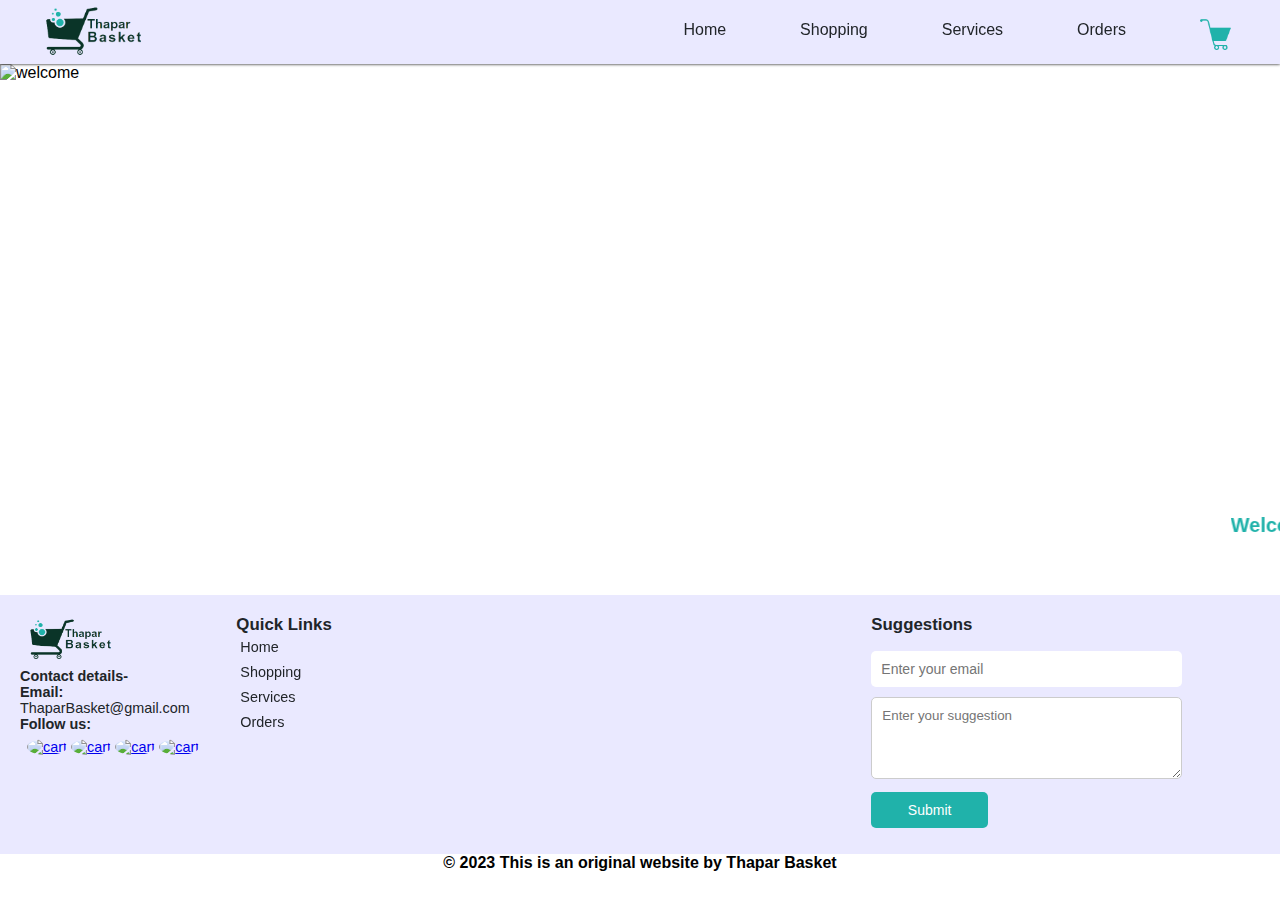
==== index.html @ b130c5e5 "changes" ====
<!DOCTYPE html>
<html lang="en">

<head>
  <meta charset="UTF-8" />
  <meta name="author" content="Thapar_Basket" />
  <meta name="viewport" content="width=device-width, initial-scale=1.0" />
  <title>ThaparBasket</title>
  <link rel="icon" type="image/x-icon" href="images/logo.png" />
  <link rel="stylesheet" href="style.css" />
  <link rel="stylesheet" href="https://code.ionicframework.com/ionicons/2.0.1/css/ionicons.min.css">

</head>

<body>

  <header class="header">
    <img class="logo" src="images/logo.png" alt="logo">
    <nav class="navbar">
      <ul class="navbar-list">
        <li><a class="navbar-link" href="index.html">Home</a></li>
        <li><a class="navbar-link" href="shopping.html">Shopping</a></li>
        <li><a class="navbar-link" href="services.html">Services</a></li>
        <li><a class="navbar-link" href="orders.html">Orders</a></li>
        <li><a class="cart_image" href="cart.html"><img src="images/cart.png" alt="cart"></a></li>
      </ul>
    </nav>
    <div class="mobile-navbar-btn">
      <ion-icon name="menu-outline" class="mobile-nav-icon"></ion-icon>
      <ion-icon name="close-outline" class="mobile-nav-icon"></ion-icon>
    </div>
  </header>

  <main>
    <section id="pic">
      <img src="images/bg.png" alt="welcome" />
    </section>

    <marquee>
      <h3 style="color: #20b2aa;padding-bottom: 0px;margin-bottom: 0px;font-size: 20px;">
        Welcome to Thapar Basket, where all your shopping needs come true with just a few clicks!
      </h3>
    </marquee>
    
  </main>
  <br><br>
<br>
  <footer>
    <div class="flex-item small">
      <div class="col1"><!-- change completely-->
        <img  src="images/logo.png" alt="logo">
        <h4>Contact details-</h4>
        <p><b>Email:</b> ThaparBasket@gmail.com</p>
        <p><b>Follow us:</b></p>
        <div class="follow">
          <a href="#"><img src="images/instagram.jpg" alt="cart"></a>
          <a href="#"><img src="images/twitter.jpg" alt="cart"></a>
          <a href="#"><img src="images/youtube.jpg" alt="cart"></a>
          <a href="#"><img src="images/facebook.png" alt="cart"></a>
        </div>
      </div>
    </div>
    <div class="flex-item small ">
      <h3>Quick Links</h3>
      <ul class="drop">
        <li><a href="index.html">Home</a></li>
        <li><a href="shopping.html">Shopping</a></li>
        <li><a href="services.html">Services</a></li>
        <li><a href="orders.html">Orders</a></li>
        <li><a href="cart.html"></a></li>
      </ul>
    </div>
    <div class="flex-item large">
      <br>
      <iframe
        src="https://www.google.com/maps/embed?pb=!1m18!1m12!1m3!1d110180.86452549945!2d76.32665241306019!3d30.34662931493781!2m3!1f0!2f0!3f0!3m2!1i1024!2i768!4f13.1!3m3!1m2!1s0x391028935a3313df%3A0xd5bc56ad3b90bc7f!2sPatiala%2C%20Punjab!5e0!3m2!1sen!2sin!4v1681582877986!5m2!1sen!2sin"
        width="500" height="200" frameborder="0" style="border:0;" allowfullscreen="" loading="lazy"></iframe>
    </div>

    <div class="flex-item large">
      <h3>Suggestions</h3>
      <br>
      <form>
        <input type="email" placeholder="Enter your email" required >
        <textarea rows="4" placeholder="Enter your suggestion"></textarea>
        <button type="submit">Submit</button>
      </form>
    </div>
   
  </footer>
  <center>
    <h4>&copy; 2023 This is an original website by Thapar Basket</h4>
  </center>
  <script type="module" src="https://unpkg.com/ionicons@5.5.2/dist/ionicons/ionicons.esm.js"></script>
  <script nomodule src="https://unpkg.com/ionicons@5.5.2/dist/ionicons/ionicons.js"></script>
  <script src="script.js"></script>

</body>

</html>

<!-- 
  <!DOCTYPE html>
<html lang="en">

<head>
  <meta charset="UTF-8" />
  <meta name="author" content="Thapar_Basket" />
  <meta name="viewport" content="width=device-width, initial-scale=1.0" />
  <title>Thapar_Basket</title>
  <link rel="icon" type="image/x-icon" href="images/logo.png" />
  <link rel="stylesheet" href="style.css" />
</head>

<body>

  <div id="header">
    <ul id="navbar">
      <li><a class="active" href="index.php">Home</a></li>
      <li><a href="shopping.php">Shopping</a></li>
      <li><a href="services.php">Services</a></li>
    </ul>
    <ul id="navbar">
      <li><a href="orders.php">Orders</a></li>
      <li><a href="cart.php">Cart</a></li>
    </ul>
  </div>

  <section id="pic">
    <img src="images/bg.png" alt="welcome" />
  </section>


  <marquee>
    <h3 style="color: lightseagreen; padding-bottom: 0px; margin-bottom: 0px; font-size: 20px;">
      Welcome to Thapar Basket, where all your shopping needs come true with just a few clicks!
    </h3>
  </marquee>


  <footer>
    <hr />
    <div class="footer">
      <div class="col1">
        <img src="images/logo.png" alt="logo">
        <h4>Contact details-</h4>
        <p><b>Email:</b> ThaparBasket@gmail.com</p>
        <p><b>Follow us:</b></p>
        <div class="follow">
          <a href="#"><img src="images/instagram.jpg" alt="cart"></a>
          <a href="#"><img src="images/twitter.jpg" alt="cart"></a>
          <a href="#"><img src="images/youtube.jpg" alt="cart"></a>
          <a href="#"><img src="images/facebook.png" alt="cart"></a>
        </div>
      </div>

      <div class="col2">
        <h4>Write to us</h4>
        <form class="text" method="post" action="suggestions.php">
          <textarea name="message" rows="10" cols="30" placeholder="Report an error or give feedback to us. We will contact you regarding it."></textarea><br><br>
          <input type="tel" name="phone" placeholder="Enter your phone number" pattern="[0-9]{10}" required>
          <input type="submit" name="submit" value="Submit">
        </form>
      </div>
    </div>

    <h4>&copy; 2023 This is an original website by Thapar Basket</h4>
  </footer>
  
</body>

</html>
 -->
---- style.css ----
* {
  padding: 0;
  margin: 0;
  box-sizing: border-box;
  font-family: Arial, Helvetica, sans-serif
}

html {
  overflow-x: hidden;
}

body {
  overflow-x: hidden;
}

.btn{
  padding: .9rem 4rem;
  border-radius: 3rem;
  display: inline-block;
  background-color: var(--light-color);
  font-weight: 500;
}
.btn-white{
  color: var(--fros-blue-color);
}

.header {
  padding: 0 2rem;
  height: 4rem;
  display: flex;
  justify-content: space-between;
  align-items: center;
  background-color: #eae9ff;
  position: fixed;
  top: 0;
  left: 0;
  width: 100%;
  z-index: 999;
  transition: all 0.5s ease-in-out;
  box-shadow:black 0px 0px 3px 0px;
}
.header .logo {
  padding: 2px;
  margin: 0;
  height: 4rem;
  width: 10%;
  display: flex;
  justify-content: center;
  align-items: center;
  text-decoration: none;
}
.navbar-list {
  display: flex;
  gap: 4rem;
  list-style: none;
  align-items: center;
}
.navbar-link:link,
.navbar-link:visited {
  display: inline-block;
  text-decoration: none;
  font-size: 1rem;
  font-weight: 500;
  color: #212529;
  transition: color 0.3s, text-decoration 0.3s;
  position: relative;
  padding-bottom: 2px;
  border-bottom: 2px solid transparent;
  animation: underlineAnimation 0.3s  ease-in-out forwards;
  margin-right: 10px;
}

@keyframes underlineAnimation {
  0% {
    width: 0%;
  }
  100% {
    width: 100%;
  }
}
.navbar-link:hover,
.navbar-link:active {
  color:#20b2aa;
  text-decoration: none; 
  border-bottom: 2px solid #20b2aa;
  animation: underlineAnimation 0.3s ease-in-out forwards;
}

.mobile-navbar-btn {
  display: none;
  background: transparent;
  cursor: pointer;
  border: none;
  outline: none;
  z-index: 999;
  
}
.mobile-navbar-btn img{
  display: none;
  background: transparent;
  cursor: pointer;
  border: none;
  outline: none;
  z-index: 999;
}
.mobile-nav-icon {
  width: 2rem;
  height: 2rem;
  color: #212529;
  transition: all 0.3s;
}
.mobile-nav-icon[name="close-outline"] {
  display: none;

}
.navbar-list .cart_image img{
  width: 2rem;
  height: 2rem;
  transition: all 0.3s;
  margin-right: 1rem;
  margin-top: 0.5rem;

}
/* Below header */
#pic {
  margin-top: 4rem;
  height: 50vh;
  width: 100%;
}
#pic img {
  height: 100%;
  width: 100%;
}
#pic1 {
  height: 50vh;
  width: 100%;
}
#pic1 img {
  height: 100%;
  width: 100%;
}
/* Footer */

footer {
  position: relative;
  display: flex;
  justify-content: space-between;
  background-color:#eae9ff;
  color: #212529;
  padding: 5px;
  font-size: 0.9rem;
 
  bottom: 0;
 
  width: 100%;
  z-index: 999;
  transition: all 0.5s ease-in-out;

}
.flex-item {
  flex-grow: 1; 
 
  padding: 10px;
  
  margin: 5px;
}
.flex-item.large {
  flex-basis: 40%;
}

.flex-item.small {
  flex-basis: 20%;
}
.flex-item.small .drop
{
  list-style: none;
  line-height: 25px;
  margin: 0;
  padding: 0;
  text-decoration: none;
  position: absolute;
  
  width: 100%;
  z-index: 999;
  transition: all 0.5s ease-in-out;
}
.flex-item.small .drop a{
  text-decoration: none;
  color: #212529;
  transition: all 0.5s ease-in-out;
 
  padding: 2px;
 
  margin: 2px;

}
 .flex-item.small .drop a:hover{
  color: #20b2aa;
  transition: all 0.3s ease-in-out;
}
.follow{
  display: flex;
  flex-direction: row;
  justify-content: space-between ;

  padding: 5px;
  margin: 2px;
}
footer .col1 {
  text-align: left;
}
footer .col1 img{
  height: 50px;
  width: 100px;
}
footer .col1 .follow img {
  height: 30px;
  width: 30px;
}

footer .col1 .follow a img {
  border-radius: 50%;
  height: 30px;
}
footer .col1 .follow a img:hover {
  transform: scale(1.3);
  transition: all 0.3s ease-in-out;


}



.footer-section {
  flex: 2;
  padding: 10px;
  text-align: center;


}

iframe {
  max-width: 80%;
  height: 200px;
  border: none;

  
}

footer input[type="email"] {
  width: 80%;
  padding: 10px;
  margin-bottom: 10px;
 border: 0px;
  border-radius: 5px;
  font-size: 14px;
  
 
}

footer textarea {
  width: 80%;
  padding: 10px;
  margin-bottom: 10px;
  border: 1px solid #ccc;
  border-radius: 5px;
 
  min-height: 80px;

 

}

button {

  background-color: #20b2aa;
  color: #fff;
  border: none;
  padding: 10px 20px;
  border-radius: 5px;
  cursor: pointer;
  font-size: 14px;
  font-weight: 500;
  transition: all 0.3s;
  width: 30%;


}

button:hover {
  background-color: #0056b3;
}

@media (max-width: 1050px)
{
  .header .logo{
    height: 4rem;
    width: 20%;
  }
}


/* Responsiveness using media query */
/* For tablet devices */
@media (max-width: 750px) {
  .mobile-navbar-btn {
    display: block;
    z-index: 999;
    border: 2px solid #212529;
    color: #212529;
  }

  .header {
    position: relative;
  }

  .header .logo {
    width: 40%;
  }

  .navbar {
    /* display: none; */
    width: 100%;
    height: 100vh;
    background: #e7f5ff;
    position: absolute;
    top: 0;
    left: 0;

    display: flex;
    justify-content: center;
    align-items: center;

    /* to get the tranisition  */
    transform: translateX(100%);
    transition: all 0.5s linear;

    opacity: 0;
    visibility: hidden;
    pointer-events: none;
  }

  .navbar-list {
    flex-direction: column;
    align-items: center;
  }

  .active .navbar {
    transform: translateX(0);
    opacity: 1;
    visibility: visible;
    pointer-events: auto;
  }

  .active .mobile-navbar-btn .mobile-nav-icon[name="close-outline"] {
    display: block;
  }

  .active .mobile-navbar-btn .mobile-nav-icon[name="menu-outline"] {
    display: none;
  }
  .header .logo{
    height: 4rem;
    width: 20%;
  }

footer {
  flex-direction: column;
}

.footer-section {
  flex: 1;
  margin-bottom: 10px;
  align-items: center;
  text-align: center;
}
.flex-item.small {
  flex-direction: row;
  align-items: center;
}


.flex-item.small .drop {
  display: flex;
  flex-direction: row;
}

.flex-item.small .drop li {
  list-style: none;
  margin-right: 10px; 
}
.flex-item.large
{
  flex-direction: row;
  align-items: center;
  width: 100%;
}

}


@media (max-width: 30em) {
  .header {
    padding: 0 2.4rem;
  }

  .header .logo {
    width: 60%;

  }

}




/* 
* {
  box-sizing: border-box;
}
body {
  font-family: Arial;
  margin: 0;
  width: 100%;
}


#header {
  display: flex;
  align-items: center;
  justify-content: space-between;
  padding: 10px 20px;
  background-color: #eae9ff;
  box-shadow: 0 2px 5px rgba(0, 0, 0, 0.3);
  z-index: 1;
  position: sticky;
  top: 0;
}
#navbar {
  display: flex;
  align-items: center;
  justify-content: space-between;
}
#navbar li {
  list-style: none;
  padding: 0px 20px;
  position: relative;
}
#navbar li a {
  text-decoration: none;
  color: black;
  transition: 0.3s ease;
}
#navbar li a:hover,
#navbar li a.active {
  color: lightseagreen;
}
#navbar li a.active::after,
#navbar li a:hover::after {
  content: "";
  width: 50%;
  height: 2px;
  background: lightseagreen;
  position: absolute;
  bottom: -4px;
  left: 20px;
}


#pic {
  height: 50vh;
  width: 100%;
}
#pic img {
  height: 100%;
  width: 100%;
}
#pic1 {
  height: 50vh;
  width: 100%;
}
#pic1 img {
  height: 100%;
  width: 100%;
}


footer {
  padding-bottom: 5px;
  text-align: center;
  background: #eae9ff;
}
.footer {
  display: flex;
  align-items: left;
  justify-content: space-between;
  flex-wrap: nowrap;
  padding-left: 20px;
  padding-right: 20px;
}
.footer .col1 {
  text-align: left;
}
.footer .col1 img {
  height: 40px;
  width: 40px;
}
.footer .col1 .follow a img {
  border-radius: 50%;
}
.footer .col2 {
  padding-right: 40px;
}


@media screen and (max-width: 850px) {
 
  #header {
    flex-direction: column;
    position: relative;
  }
  #navbar {
    flex-wrap: wrap;
  }
  #navbar li {
    width: 100%;
    text-align: center;
    padding: 10px 0;
  }
  #navbar li a.active::after,
  #navbar li a:hover::after {
    display: none;
  }
 
  .footer {
    flex-direction: column;
  }
  .footer .col1 {
    width: 100%;
  }
  .footer .col2 {
    width: 100%;
  }
  #payment {
    flex-direction: column;
  }
}

@media screen and (max-width: 500px) {
  
  #pic img {
    content: url("images/bg1.png");
  }
}
 */
---- style.css ----
* {
  padding: 0;
  margin: 0;
  box-sizing: border-box;
  font-family: Arial, Helvetica, sans-serif
}

html {
  overflow-x: hidden;
}

body {
  overflow-x: hidden;
}

.btn{
  padding: .9rem 4rem;
  border-radius: 3rem;
  display: inline-block;
  background-color: var(--light-color);
  font-weight: 500;
}
.btn-white{
  color: var(--fros-blue-color);
}

.header {
  padding: 0 2rem;
  height: 4rem;
  display: flex;
  justify-content: space-between;
  align-items: center;
  background-color: #eae9ff;
  position: fixed;
  top: 0;
  left: 0;
  width: 100%;
  z-index: 999;
  transition: all 0.5s ease-in-out;
  box-shadow:black 0px 0px 3px 0px;
}
.header .logo {
  padding: 2px;
  margin: 0;
  height: 4rem;
  width: 10%;
  display: flex;
  justify-content: center;
  align-items: center;
  text-decoration: none;
}
.navbar-list {
  display: flex;
  gap: 4rem;
  list-style: none;
  align-items: center;
}
.navbar-link:link,
.navbar-link:visited {
  display: inline-block;
  text-decoration: none;
  font-size: 1rem;
  font-weight: 500;
  color: #212529;
  transition: color 0.3s, text-decoration 0.3s;
  position: relative;
  padding-bottom: 2px;
  border-bottom: 2px solid transparent;
  animation: underlineAnimation 0.3s  ease-in-out forwards;
  margin-right: 10px;
}

@keyframes underlineAnimation {
  0% {
    width: 0%;
  }
  100% {
    width: 100%;
  }
}
.navbar-link:hover,
.navbar-link:active {
  color:#20b2aa;
  text-decoration: none; 
  border-bottom: 2px solid #20b2aa;
  animation: underlineAnimation 0.3s ease-in-out forwards;
}

.mobile-navbar-btn {
  display: none;
  background: transparent;
  cursor: pointer;
  border: none;
  outline: none;
  z-index: 999;
  
}
.mobile-navbar-btn img{
  display: none;
  background: transparent;
  cursor: pointer;
  border: none;
  outline: none;
  z-index: 999;
}
.mobile-nav-icon {
  width: 2rem;
  height: 2rem;
  color: #212529;
  transition: all 0.3s;
}
.mobile-nav-icon[name="close-outline"] {
  display: none;

}
.navbar-list .cart_image img{
  width: 2rem;
  height: 2rem;
  transition: all 0.3s;
  margin-right: 1rem;
  margin-top: 0.5rem;

}
/* Below header */
#pic {
  margin-top: 4rem;
  height: 50vh;
  width: 100%;
}
#pic img {
  height: 100%;
  width: 100%;
}
#pic1 {
  height: 50vh;
  width: 100%;
}
#pic1 img {
  height: 100%;
  width: 100%;
}
/* Footer */

footer {
  position: relative;
  display: flex;
  justify-content: space-between;
  background-color:#eae9ff;
  color: #212529;
  padding: 5px;
  font-size: 0.9rem;
 
  bottom: 0;
 
  width: 100%;
  z-index: 999;
  transition: all 0.5s ease-in-out;

}
.flex-item {
  flex-grow: 1; 
 
  padding: 10px;
  
  margin: 5px;
}
.flex-item.large {
  flex-basis: 40%;
}

.flex-item.small {
  flex-basis: 20%;
}
.flex-item.small .drop
{
  list-style: none;
  line-height: 25px;
  margin: 0;
  padding: 0;
  text-decoration: none;
  position: absolute;
  
  width: 100%;
  z-index: 999;
  transition: all 0.5s ease-in-out;
}
.flex-item.small .drop a{
  text-decoration: none;
  color: #212529;
  transition: all 0.5s ease-in-out;
 
  padding: 2px;
 
  margin: 2px;

}
 .flex-item.small .drop a:hover{
  color: #20b2aa;
  transition: all 0.3s ease-in-out;
}
.follow{
  display: flex;
  flex-direction: row;
  justify-content: space-between ;

  padding: 5px;
  margin: 2px;
}
footer .col1 {
  text-align: left;
}
footer .col1 img{
  height: 50px;
  width: 100px;
}
footer .col1 .follow img {
  height: 30px;
  width: 30px;
}

footer .col1 .follow a img {
  border-radius: 50%;
  height: 30px;
}
footer .col1 .follow a img:hover {
  transform: scale(1.3);
  transition: all 0.3s ease-in-out;


}



.footer-section {
  flex: 2;
  padding: 10px;
  text-align: center;


}

iframe {
  max-width: 80%;
  height: 200px;
  border: none;

  
}

footer input[type="email"] {
  width: 80%;
  padding: 10px;
  margin-bottom: 10px;
 border: 0px;
  border-radius: 5px;
  font-size: 14px;
  
 
}

footer textarea {
  width: 80%;
  padding: 10px;
  margin-bottom: 10px;
  border: 1px solid #ccc;
  border-radius: 5px;
 
  min-height: 80px;

 

}

button {

  background-color: #20b2aa;
  color: #fff;
  border: none;
  padding: 10px 20px;
  border-radius: 5px;
  cursor: pointer;
  font-size: 14px;
  font-weight: 500;
  transition: all 0.3s;
  width: 30%;


}

button:hover {
  background-color: #0056b3;
}

@media (max-width: 1050px)
{
  .header .logo{
    height: 4rem;
    width: 20%;
  }
}


/* Responsiveness using media query */
/* For tablet devices */
@media (max-width: 750px) {
  .mobile-navbar-btn {
    display: block;
    z-index: 999;
    border: 2px solid #212529;
    color: #212529;
  }

  .header {
    position: relative;
  }

  .header .logo {
    width: 40%;
  }

  .navbar {
    /* display: none; */
    width: 100%;
    height: 100vh;
    background: #e7f5ff;
    position: absolute;
    top: 0;
    left: 0;

    display: flex;
    justify-content: center;
    align-items: center;

    /* to get the tranisition  */
    transform: translateX(100%);
    transition: all 0.5s linear;

    opacity: 0;
    visibility: hidden;
    pointer-events: none;
  }

  .navbar-list {
    flex-direction: column;
    align-items: center;
  }

  .active .navbar {
    transform: translateX(0);
    opacity: 1;
    visibility: visible;
    pointer-events: auto;
  }

  .active .mobile-navbar-btn .mobile-nav-icon[name="close-outline"] {
    display: block;
  }

  .active .mobile-navbar-btn .mobile-nav-icon[name="menu-outline"] {
    display: none;
  }
  .header .logo{
    height: 4rem;
    width: 20%;
  }

footer {
  flex-direction: column;
}

.footer-section {
  flex: 1;
  margin-bottom: 10px;
  align-items: center;
  text-align: center;
}
.flex-item.small {
  flex-direction: row;
  align-items: center;
}


.flex-item.small .drop {
  display: flex;
  flex-direction: row;
}

.flex-item.small .drop li {
  list-style: none;
  margin-right: 10px; 
}
.flex-item.large
{
  flex-direction: row;
  align-items: center;
  width: 100%;
}

}


@media (max-width: 30em) {
  .header {
    padding: 0 2.4rem;
  }

  .header .logo {
    width: 60%;

  }

}




/* 
* {
  box-sizing: border-box;
}
body {
  font-family: Arial;
  margin: 0;
  width: 100%;
}


#header {
  display: flex;
  align-items: center;
  justify-content: space-between;
  padding: 10px 20px;
  background-color: #eae9ff;
  box-shadow: 0 2px 5px rgba(0, 0, 0, 0.3);
  z-index: 1;
  position: sticky;
  top: 0;
}
#navbar {
  display: flex;
  align-items: center;
  justify-content: space-between;
}
#navbar li {
  list-style: none;
  padding: 0px 20px;
  position: relative;
}
#navbar li a {
  text-decoration: none;
  color: black;
  transition: 0.3s ease;
}
#navbar li a:hover,
#navbar li a.active {
  color: lightseagreen;
}
#navbar li a.active::after,
#navbar li a:hover::after {
  content: "";
  width: 50%;
  height: 2px;
  background: lightseagreen;
  position: absolute;
  bottom: -4px;
  left: 20px;
}


#pic {
  height: 50vh;
  width: 100%;
}
#pic img {
  height: 100%;
  width: 100%;
}
#pic1 {
  height: 50vh;
  width: 100%;
}
#pic1 img {
  height: 100%;
  width: 100%;
}


footer {
  padding-bottom: 5px;
  text-align: center;
  background: #eae9ff;
}
.footer {
  display: flex;
  align-items: left;
  justify-content: space-between;
  flex-wrap: nowrap;
  padding-left: 20px;
  padding-right: 20px;
}
.footer .col1 {
  text-align: left;
}
.footer .col1 img {
  height: 40px;
  width: 40px;
}
.footer .col1 .follow a img {
  border-radius: 50%;
}
.footer .col2 {
  padding-right: 40px;
}


@media screen and (max-width: 850px) {
 
  #header {
    flex-direction: column;
    position: relative;
  }
  #navbar {
    flex-wrap: wrap;
  }
  #navbar li {
    width: 100%;
    text-align: center;
    padding: 10px 0;
  }
  #navbar li a.active::after,
  #navbar li a:hover::after {
    display: none;
  }
 
  .footer {
    flex-direction: column;
  }
  .footer .col1 {
    width: 100%;
  }
  .footer .col2 {
    width: 100%;
  }
  #payment {
    flex-direction: column;
  }
}

@media screen and (max-width: 500px) {
  
  #pic img {
    content: url("images/bg1.png");
  }
}
 */
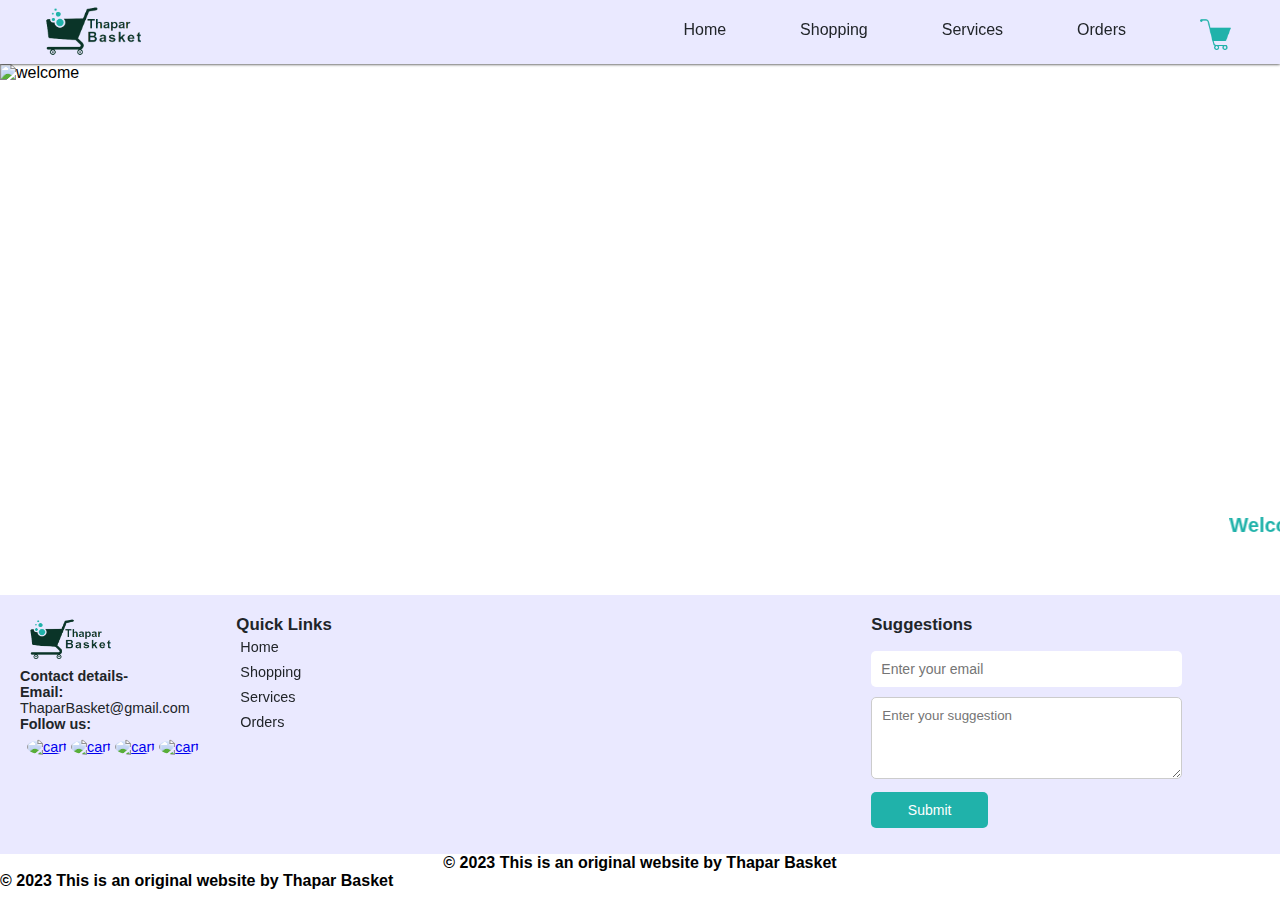
==== commit fac3f525: "Merge branch 'main' of https://github.com/Akanshalgarg/Thapar-Basket" ====
--- a/index.html
+++ b/index.html
@@ -5,6 +5,7 @@
   <meta charset="UTF-8" />
   <meta name="author" content="Thapar_Basket" />
   <meta name="viewport" content="width=device-width, initial-scale=1.0" />
+
   <title>ThaparBasket</title>
   <link rel="icon" type="image/x-icon" href="images/logo.png" />
   <link rel="stylesheet" href="style.css" />
@@ -28,8 +29,67 @@
     <div class="mobile-navbar-btn">
       <ion-icon name="menu-outline" class="mobile-nav-icon"></ion-icon>
       <ion-icon name="close-outline" class="mobile-nav-icon"></ion-icon>
-    </div>
+
+      <title>Thapar_Basket</title>
+      <link rel="icon" type="image/x-icon" href="images/logo.png" /><!-- add image logo -->
+      <link rel="stylesheet" href="style.css" />
+      </head>
+
+      <body>
+        <!-- top navigation bar -->
+        <div id="header">
+          <ul id="navbar">
+            <li><a class="active" href="index.php">Home</a></li>
+            <li><a href="shopping.php">Shopping</a></li>
+            <li><a href="services.php">Services</a></li>
+          </ul>
+          <ul id="navbar">
+            <li><a href="orders.php">Orders</a></li>
+            <li><a href="cart.php">Cart</a></li>
+          </ul>
+        </div>
+
+        <!-- pic section below nav bar -->
+        <section id="pic">
+          <img src="images/bg.png" alt="welcome" /><!-- change background image-->
+        </section>
+
+        <!-- feature below our pic section -->
+        <marquee>
+          <h3 style="color: lightseagreen; padding-bottom: 0px; margin-bottom: 0px; font-size: 20px;">
+            Welcome to Thapar Basket, where all your shopping needs come true with just a few clicks!
+          </h3>
+        </marquee>
+
+        <!-- Footer -->
+        <footer>
+          <hr />
+          <div class="footer">
+            <div class="col1"><!-- change completely-->
+              <img src="images/logo.png" alt="logo">
+              <h4>Contact details-</h4>
+              <p><b>Email:</b> ThaparBasket@gmail.com</p>
+              <p><b>Follow us:</b></p>
+              <div class="follow">
+                <a href="#"><img src="images/instagram.jpg" alt="cart"></a>
+                <a href="#"><img src="images/twitter.jpg" alt="cart"></a>
+                <a href="#"><img src="images/youtube.jpg" alt="cart"></a>
+                <a href="#"><img src="images/facebook.png" alt="cart"></a>
+              </div>
+            </div>
+
+            <div class="col2">
+              <h4>Write to us</h4>
+              <form class="text" method="post" action="suggestions.php"><!-- redirect page link -->
+                <textarea name="message" rows="10" cols="30"
+                  placeholder="Report an error or give feedback to us. We will contact you regarding it."></textarea><br><br>
+                <input type="tel" name="phone" placeholder="Enter your phone number" pattern="[0-9]{10}" required>
+                <input type="submit" name="submit" value="Submit">
+              </form>
+            </div>
+          </div>
   </header>
+
 
   <main>
     <section id="pic">
@@ -41,14 +101,14 @@
         Welcome to Thapar Basket, where all your shopping needs come true with just a few clicks!
       </h3>
     </marquee>
-    
+
   </main>
   <br><br>
-<br>
+  <br>
   <footer>
     <div class="flex-item small">
       <div class="col1"><!-- change completely-->
-        <img  src="images/logo.png" alt="logo">
+        <img src="images/logo.png" alt="logo">
         <h4>Contact details-</h4>
         <p><b>Email:</b> ThaparBasket@gmail.com</p>
         <p><b>Follow us:</b></p>
@@ -70,6 +130,7 @@
         <li><a href="cart.html"></a></li>
       </ul>
     </div>
+
     <div class="flex-item large">
       <br>
       <iframe
@@ -81,12 +142,12 @@
       <h3>Suggestions</h3>
       <br>
       <form>
-        <input type="email" placeholder="Enter your email" required >
+        <input type="email" placeholder="Enter your email" required>
         <textarea rows="4" placeholder="Enter your suggestion"></textarea>
         <button type="submit">Submit</button>
       </form>
     </div>
-   
+
   </footer>
   <center>
     <h4>&copy; 2023 This is an original website by Thapar Basket</h4>
@@ -99,6 +160,12 @@
 
 </html>
 
+<h4>&copy; 2023 This is an original website by Thapar Basket</h4>
+</footer>
+
+</body>
+
+</html>
 <!-- 
   <!DOCTYPE html>
 <html lang="en">
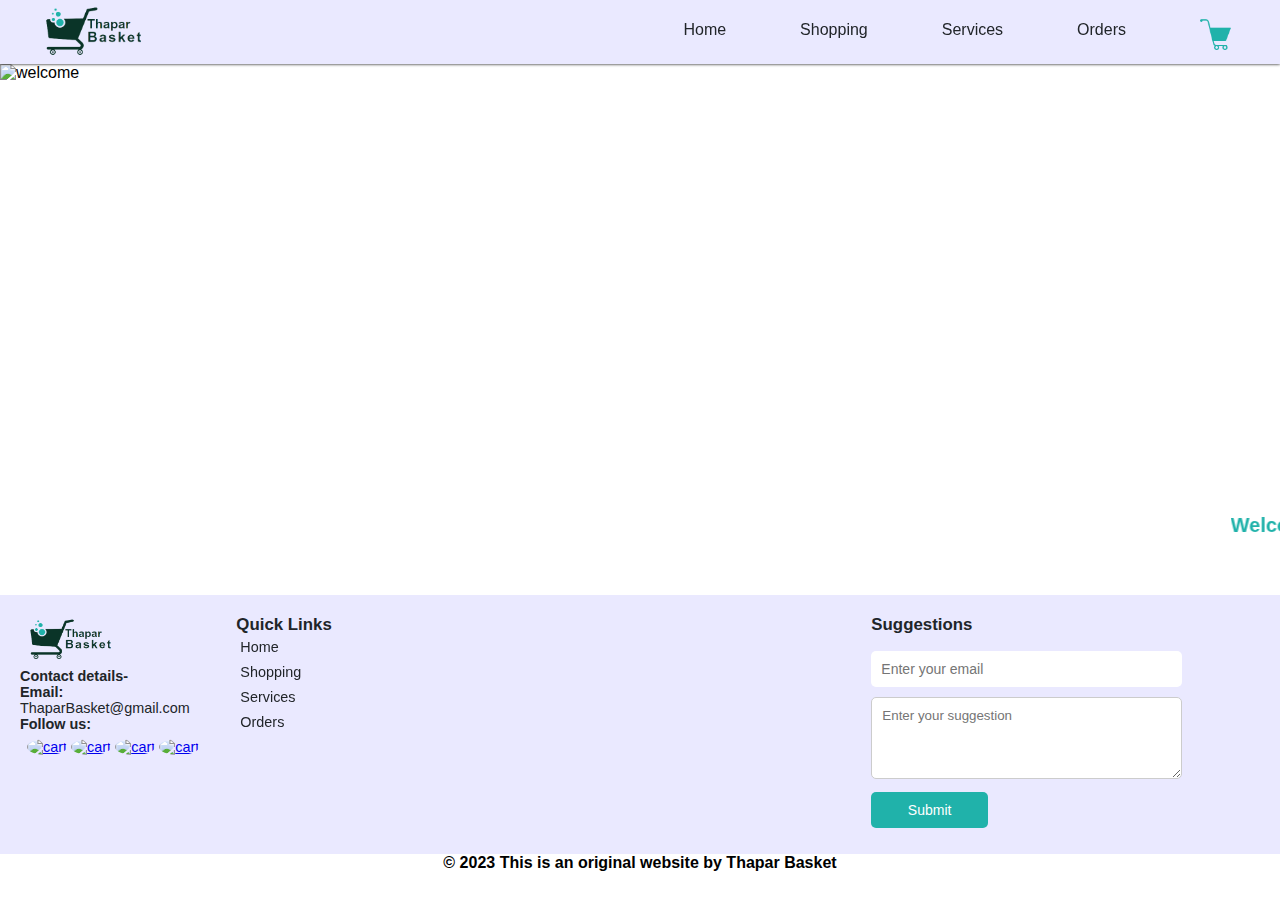
==== commit 0bb93d84: "changes" ====
--- a/index.html
+++ b/index.html
@@ -159,13 +159,6 @@
 </body>
 
 </html>
-
-<h4>&copy; 2023 This is an original website by Thapar Basket</h4>
-</footer>
-
-</body>
-
-</html>
 <!-- 
   <!DOCTYPE html>
 <html lang="en">
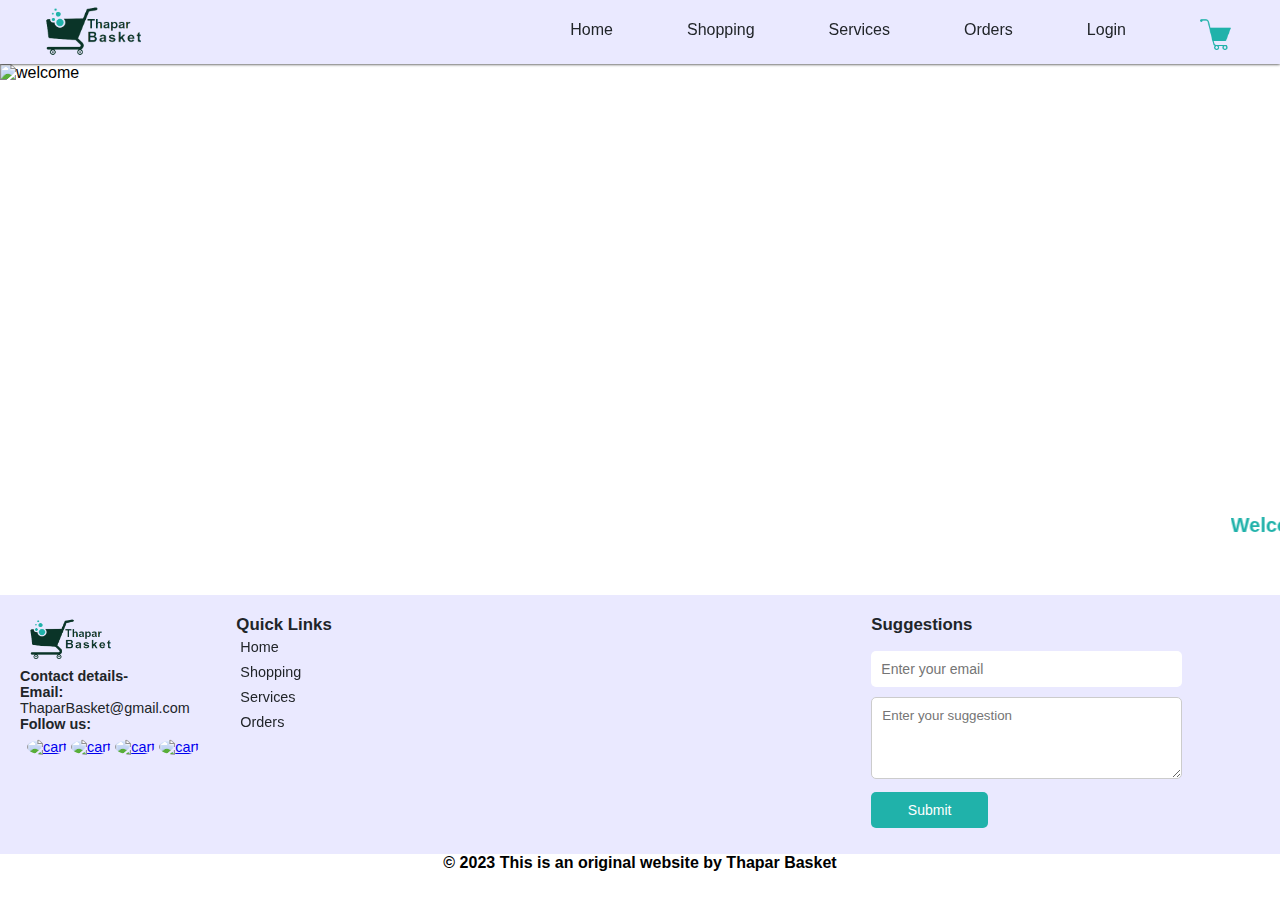
==== commit 8573e626: "changes" ====
--- a/index.html
+++ b/index.html
@@ -23,6 +23,7 @@
         <li><a class="navbar-link" href="shopping.html">Shopping</a></li>
         <li><a class="navbar-link" href="services.html">Services</a></li>
         <li><a class="navbar-link" href="orders.html">Orders</a></li>
+        <li><a class="navbar-link" href="login.html">Login</a></li>
         <li><a class="cart_image" href="cart.html"><img src="images/cart.png" alt="cart"></a></li>
       </ul>
     </nav>
@@ -35,59 +36,7 @@
       <link rel="stylesheet" href="style.css" />
       </head>
 
-      <body>
-        <!-- top navigation bar -->
-        <div id="header">
-          <ul id="navbar">
-            <li><a class="active" href="index.php">Home</a></li>
-            <li><a href="shopping.php">Shopping</a></li>
-            <li><a href="services.php">Services</a></li>
-          </ul>
-          <ul id="navbar">
-            <li><a href="orders.php">Orders</a></li>
-            <li><a href="cart.php">Cart</a></li>
-          </ul>
-        </div>
-
-        <!-- pic section below nav bar -->
-        <section id="pic">
-          <img src="images/bg.png" alt="welcome" /><!-- change background image-->
-        </section>
-
-        <!-- feature below our pic section -->
-        <marquee>
-          <h3 style="color: lightseagreen; padding-bottom: 0px; margin-bottom: 0px; font-size: 20px;">
-            Welcome to Thapar Basket, where all your shopping needs come true with just a few clicks!
-          </h3>
-        </marquee>
-
-        <!-- Footer -->
-        <footer>
-          <hr />
-          <div class="footer">
-            <div class="col1"><!-- change completely-->
-              <img src="images/logo.png" alt="logo">
-              <h4>Contact details-</h4>
-              <p><b>Email:</b> ThaparBasket@gmail.com</p>
-              <p><b>Follow us:</b></p>
-              <div class="follow">
-                <a href="#"><img src="images/instagram.jpg" alt="cart"></a>
-                <a href="#"><img src="images/twitter.jpg" alt="cart"></a>
-                <a href="#"><img src="images/youtube.jpg" alt="cart"></a>
-                <a href="#"><img src="images/facebook.png" alt="cart"></a>
-              </div>
-            </div>
-
-            <div class="col2">
-              <h4>Write to us</h4>
-              <form class="text" method="post" action="suggestions.php"><!-- redirect page link -->
-                <textarea name="message" rows="10" cols="30"
-                  placeholder="Report an error or give feedback to us. We will contact you regarding it."></textarea><br><br>
-                <input type="tel" name="phone" placeholder="Enter your phone number" pattern="[0-9]{10}" required>
-                <input type="submit" name="submit" value="Submit">
-              </form>
-            </div>
-          </div>
+     
   </header>
 
 
--- a/style.css
+++ b/style.css
@@ -302,7 +302,7 @@
 
 /* Responsiveness using media query */
 /* For tablet devices */
-@media (max-width: 750px) {
+@media (max-width: 800px) {
   .mobile-navbar-btn {
     display: block;
     z-index: 999;
--- a/style.css
+++ b/style.css
@@ -302,7 +302,7 @@
 
 /* Responsiveness using media query */
 /* For tablet devices */
-@media (max-width: 750px) {
+@media (max-width: 800px) {
   .mobile-navbar-btn {
     display: block;
     z-index: 999;
--- a/style.css
+++ b/style.css
@@ -302,7 +302,7 @@
 
 /* Responsiveness using media query */
 /* For tablet devices */
-@media (max-width: 750px) {
+@media (max-width: 800px) {
   .mobile-navbar-btn {
     display: block;
     z-index: 999;
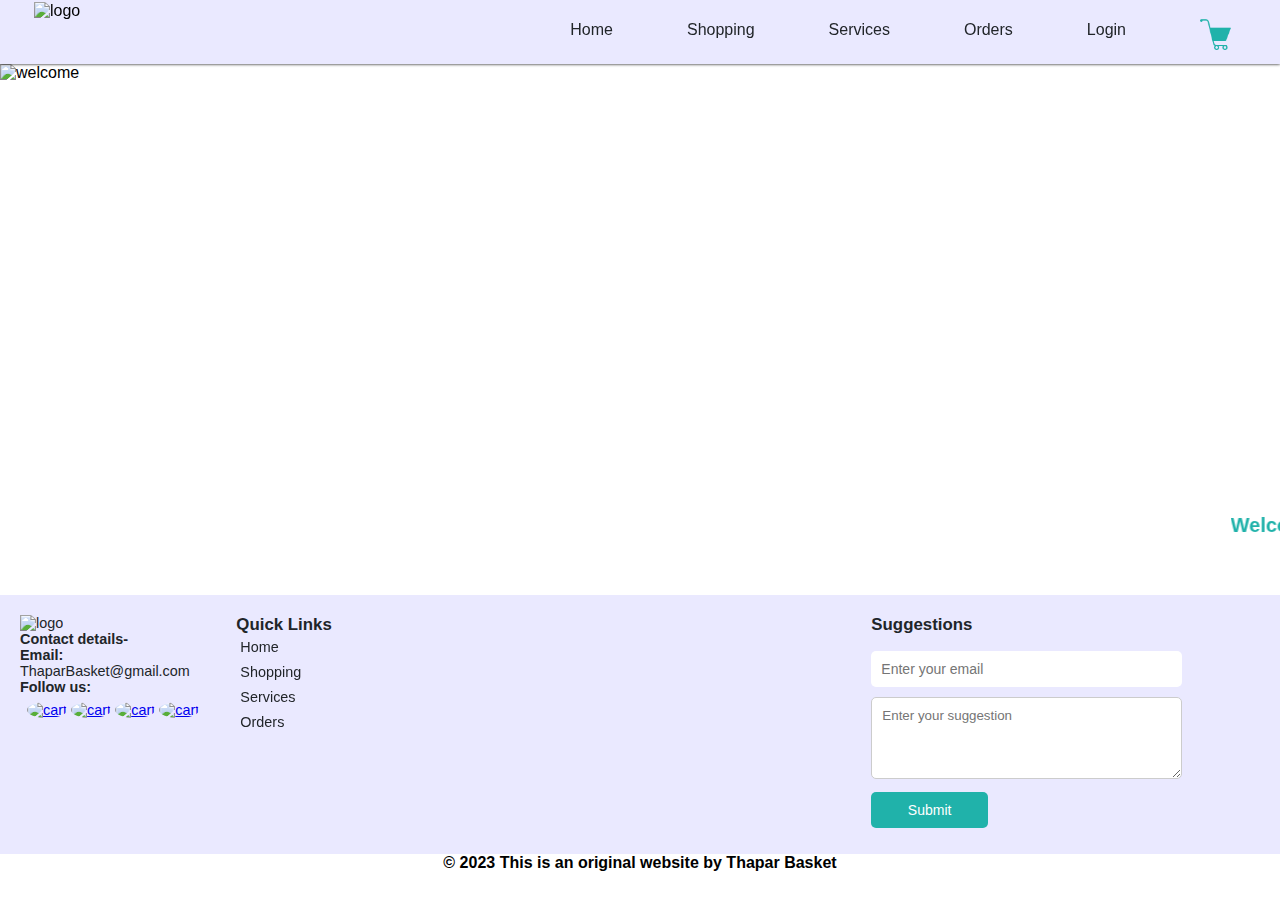
==== commit 514badca: "changes" ====
--- a/index.html
+++ b/index.html
@@ -16,7 +16,7 @@
 <body>
 
   <header class="header">
-    <img class="logo" src="images/logo.png" alt="logo">
+    <img class="logo" src="" alt="logo">
     <nav class="navbar">
       <ul class="navbar-list">
         <li><a class="navbar-link" href="index.html">Home</a></li>
@@ -57,7 +57,7 @@
   <footer>
     <div class="flex-item small">
       <div class="col1"><!-- change completely-->
-        <img src="images/logo.png" alt="logo">
+        <img src="" alt="logo">
         <h4>Contact details-</h4>
         <p><b>Email:</b> ThaparBasket@gmail.com</p>
         <p><b>Follow us:</b></p>
